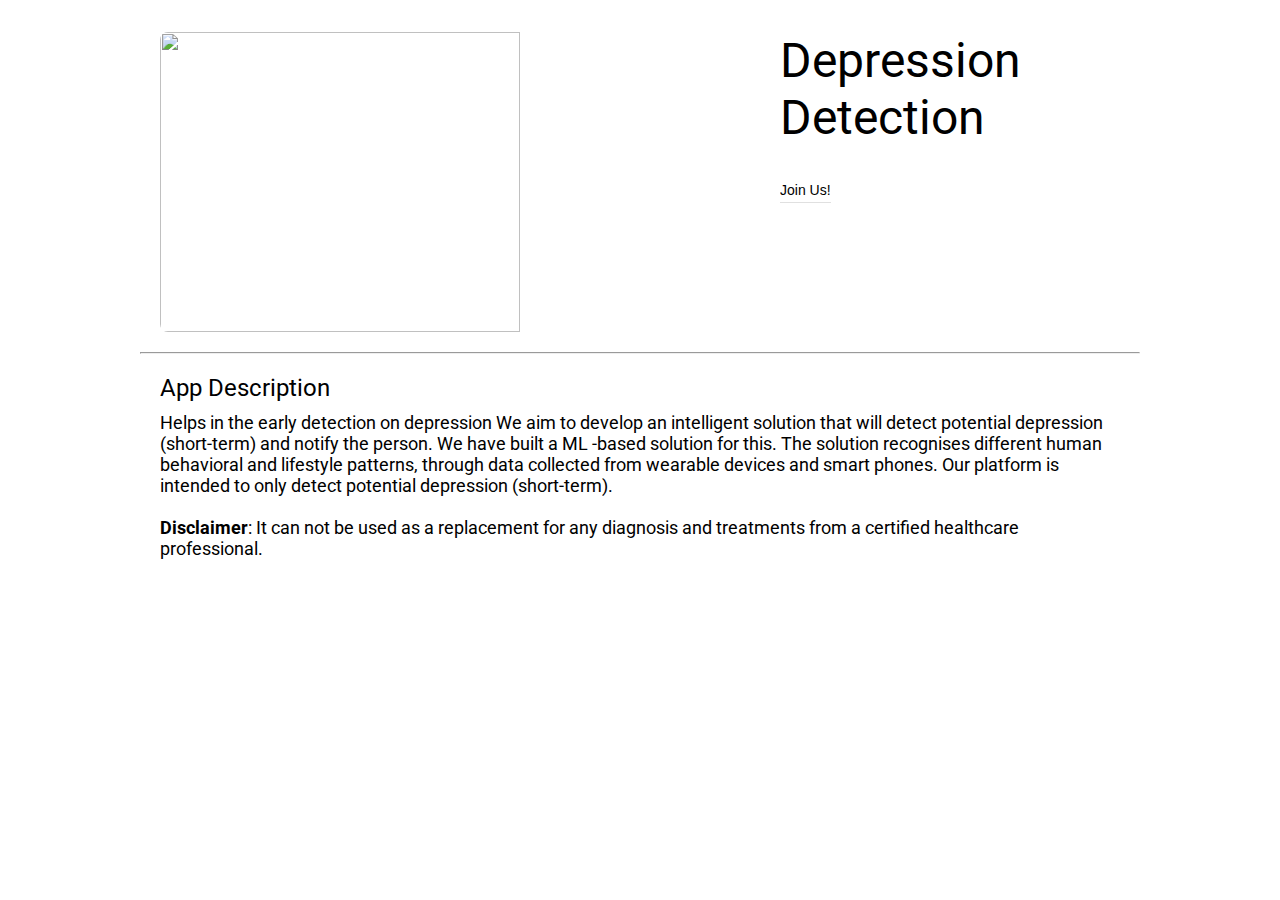
==== templates/index.html @ 45f2b384 "version 2" ====
<!DOCTYPE html>
<html>
<head>
	<title>Depression Detection App</title>
    <link rel="stylesheet" type="text/css" href="style.css">
      <meta name="viewport" content="width=device-width, initial-scale=1.0" />
      <link
    type="text/css"
    rel="stylesheet"
    href="https://cdn.firebase.com/libs/firebaseui/4.0.0/firebaseui.css"
  />
  <link
    href="https://fonts.googleapis.com/css?family=Open+Sans:300,400,600,700|Roboto:300,400,700&display=swap"
    rel="stylesheet"
  />
  <link
    href="https://fonts.googleapis.com/icon?family=Material+Icons"
    rel="stylesheet"
  />
</head>
<body>
  <div id="app">
    <img
      src="https://i.ibb.co/S0hT7Gg/Team-10-Week-7-9-Project-Milestone-2-Implementation-Unit-Testing-pptx.png"
    />
    <section id="event-details-container">
      <h1>Depression Detection</h1>
        <form action="{{ url_for('signup')}}">
    <input type="submit" value="Join Us!" />
</form>

    </section>

    <hr />
  <section id="description-container">
      <h2>App Description</h2>
      <p>Helps in the early detection on depression
      We aim to develop an intelligent solution that will detect potential depression (short-term) and notify the person. We have built a ML -based solution for this. The solution recognises different human behavioral and lifestyle patterns, through data collected from wearable devices and smart phones. Our platform is intended to only detect potential depression (short-term). </br></br>
<b>Disclaimer</b>: It can not be used as a replacement for any diagnosis and treatments from a certified healthcare professional.
</p>
    </section>
  </div>
</body>
</html>
---- templates/style.css ----
@media all and (min-width: 1200px) {
  #app {
    max-width: 1000px;
    margin: 0 auto;
  }
}
@media all and (min-width: 960px) and (max-width: 1199px) {
  #app {
    max-width: 900px;
    margin: 0 auto;
  }
}

@media all and (max-width: 599px) {
  img {
    width: 100%;
    height: 200px;
    object-fit: cover;
  }
}

@media all and (min-width: 600px) {
  section {
    clear: both;
    display: block;
  }
  #event-details-container {
    clear: none;
  }
  img {
    width: 60%;
    height: 300px;
    float: left;
    border-radius: 8px;
    object-fit: cover;
    margin-right: 20px;
    margin-left: 20px;
    margin-bottom: 20px;
  }
}

hr {
  clear: both;
  margin-bottom: 20px;
  margin-top: 20px;
}

section {
  margin: 20px;
}

.material-icons {
  padding-right: 10px;
}

body {
  margin: 0;
  font-family: 'Open Sans', sans-serif;
}

h1,
h2,
h3,
p {
  font-family: 'Roboto', sans-serif;
  font-weight: normal;
}

h1 {
  font-size: 48px;
}

h2 {
  margin-bottom: 0px;
}

label {
  font-size: 18px;
}

p {
  font-size: 18px;
  margin-top: 10px;
  margin-bottom: 0px;
}

#guestbook > p {
  font-weight: lighter;
  font-size: 14px;
}

input {
  border: none;
  border-bottom: 1px solid rgba(0, 0, 0, 0.12);
  font-size: 14px;
  padding: 4px 0;
  background: 0 0;
  text-align: left;
  color: inherit;
}

button.clicked {
  background-color: rgb(60, 67, 154);
  border-color: rgb(60, 67, 154);
  color: white;
  outline-color: rgb(60, 67, 154);
}

button,
button.firebaseui-id-submit.mdl-button--raised.mdl-button--colored {
  align-items: center;
  background-color: rgba(0, 0, 0, 0);
  border-color: rgb(60, 67, 154);
  border-radius: 4px;
  border-style: solid;
  border-width: 1px;
  box-shadow: none;
  color: rgb(60, 67, 154);
  cursor: default;
  display: inline-flex;
  font-family: Roboto, sans-serif;
  font-size: 14px;
  font-weight: bold;
  height: 36px;
  justify-content: center;
  margin: 8px 16px;
  outline-color: rgb(60, 67, 154);
  overflow: hidden;
  padding: 0px 15px;
  position: relative;
  text-align: center;
  text-transform: uppercase;
  vertical-align: middle;
}

#display-image {
  width: 400px;
  height: 225px;
  border: 1px solid black;
  background-position: center;
  background-size: cover;
}
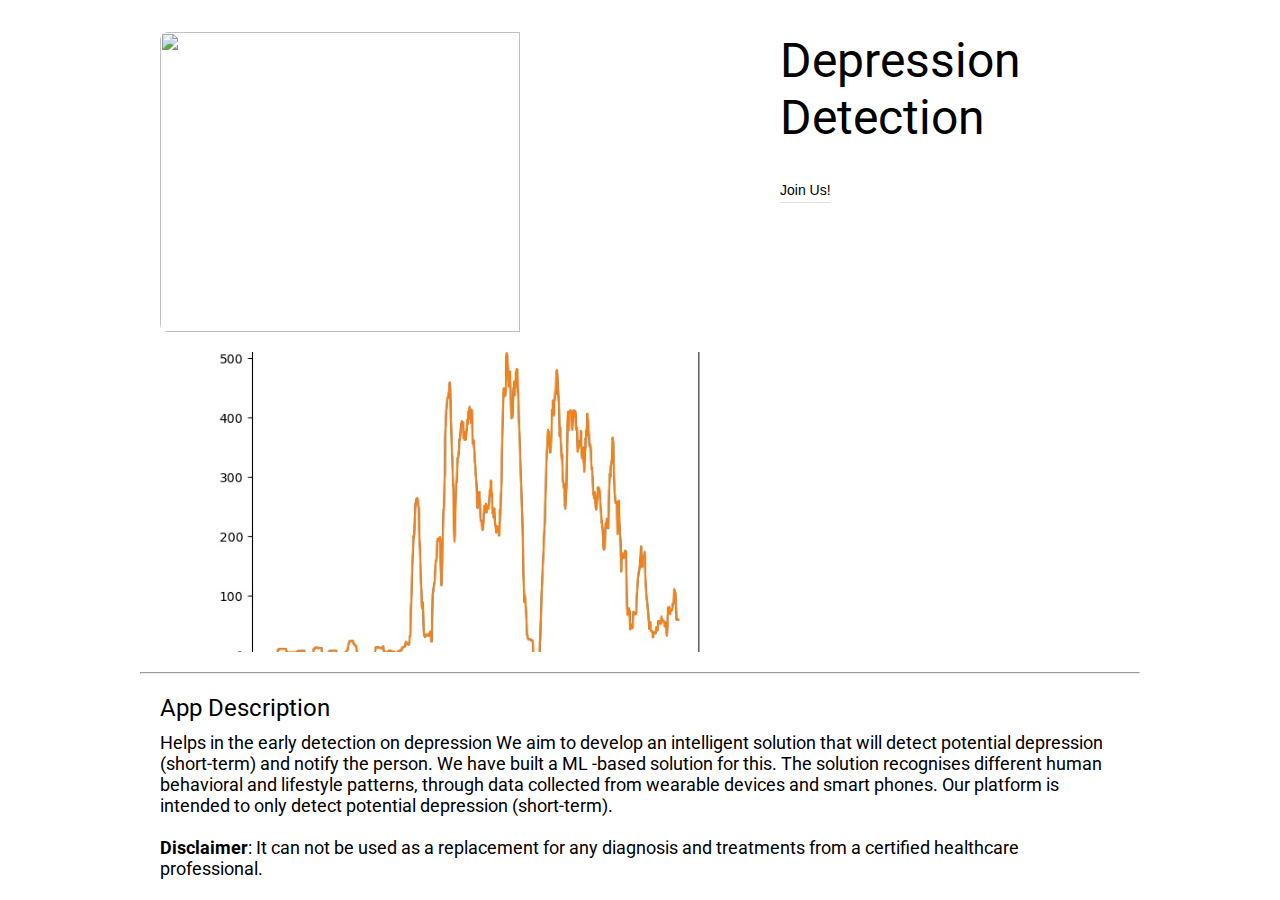
==== commit d6968535: "version 2" ====
--- a/templates/index.html
+++ b/templates/index.html
@@ -28,6 +28,7 @@
         <form action="{{ url_for('signup')}}">
     <input type="submit" value="Join Us!" />
 </form>
+        <img src = 'img.jpg'/>
 
     </section>
 
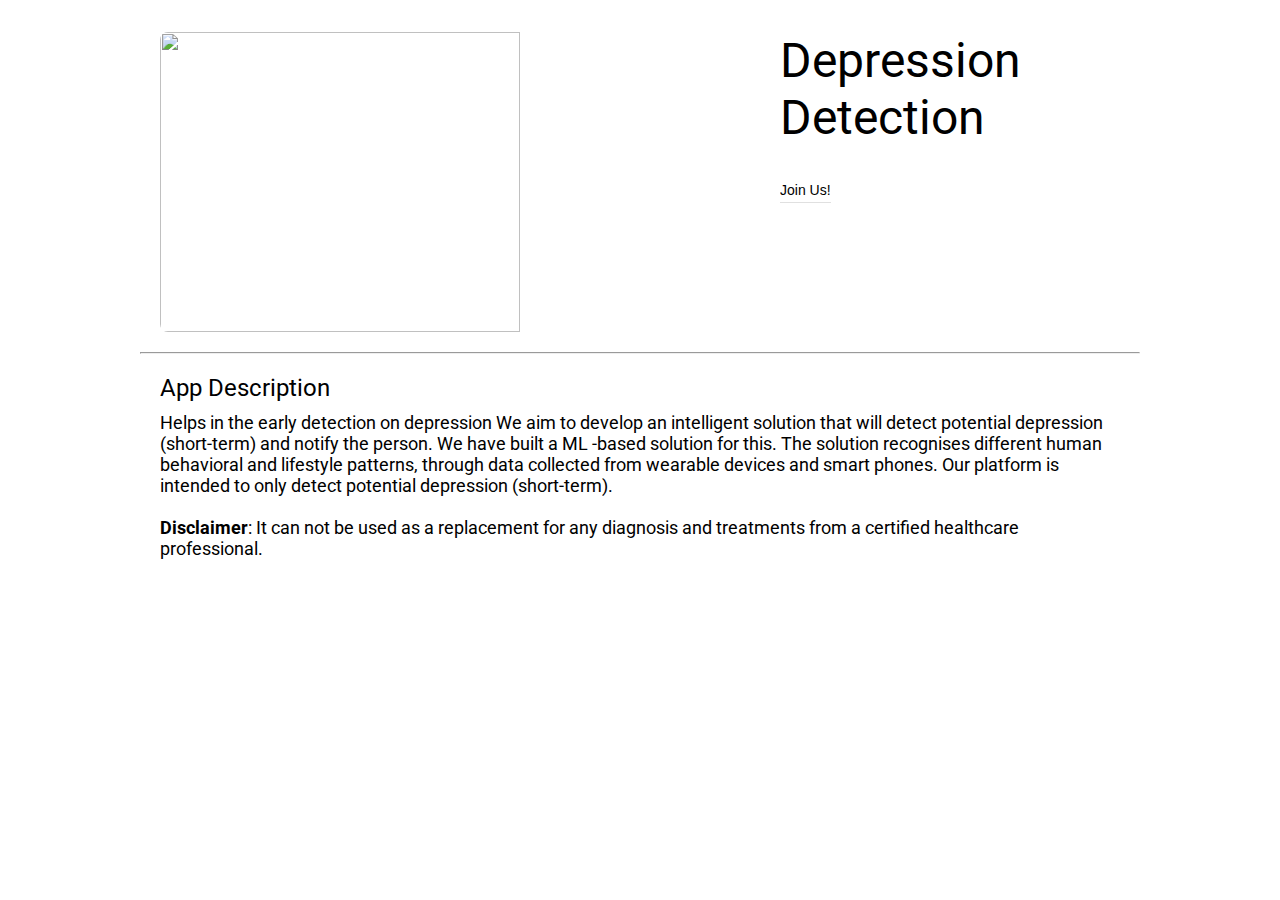
==== commit 06638bbd: "version 2" ====
--- a/templates/index.html
+++ b/templates/index.html
@@ -28,7 +28,6 @@
         <form action="{{ url_for('signup')}}">
     <input type="submit" value="Join Us!" />
 </form>
-        <img src = 'img.jpg'/>
 
     </section>
 
